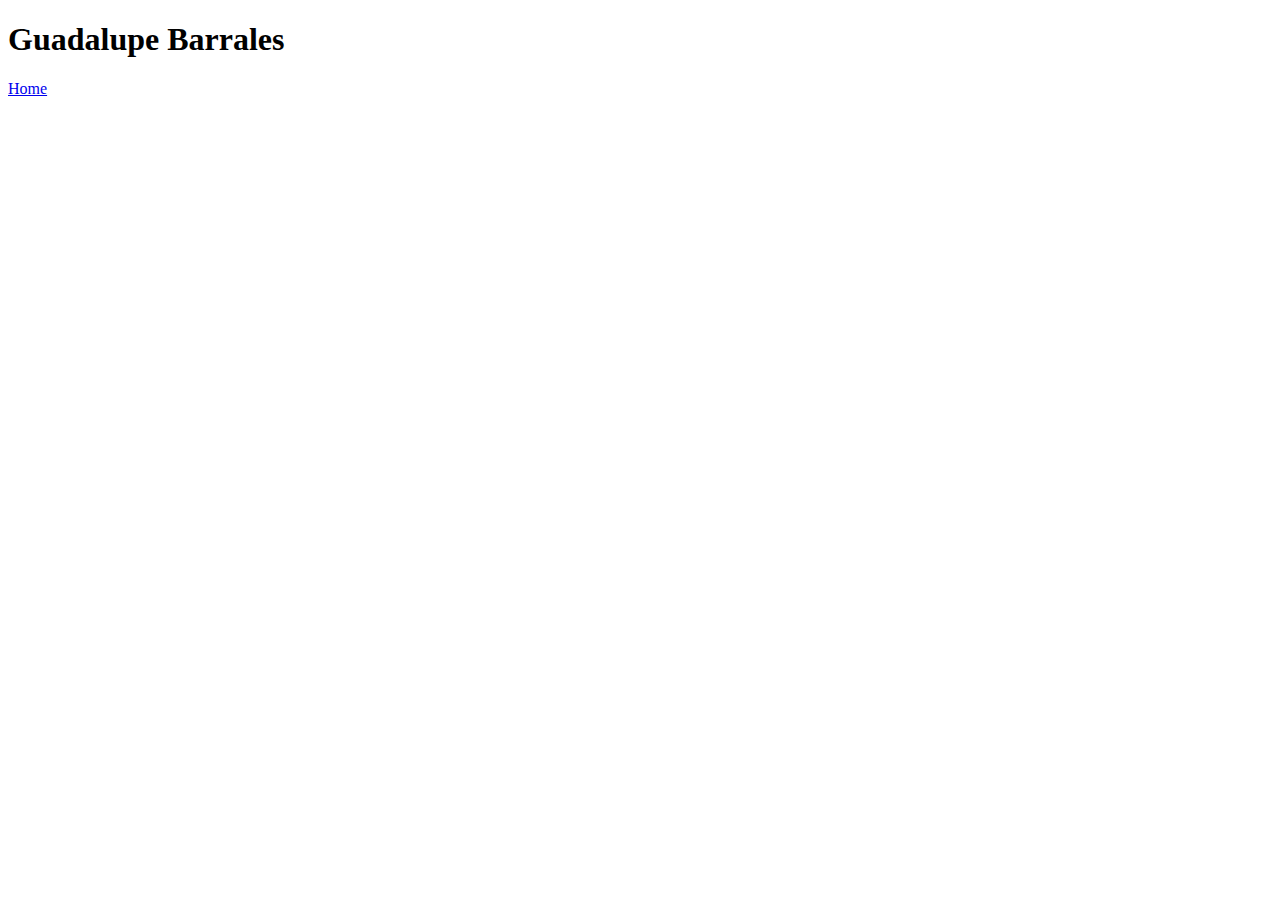
==== index.html @ c3157586 "created index home page with nav" ====
<!DOCTYPE html>
<html lang="en">
<head>
    <meta charset="UTF-8">
    <meta http-equiv="X-UA-Compatible" content="IE=edge">
    <meta name="viewport" content="width=device-width, initial-scale=1.0">
    <title>personal site</title>
</head>
<body>
    <header>
        <span class="name"> <h1>Guadalupe Barrales</h1></span>
        <nav>
            <a href="index.html">Home</a>
        </nav>
    </header>
</body>
</html>
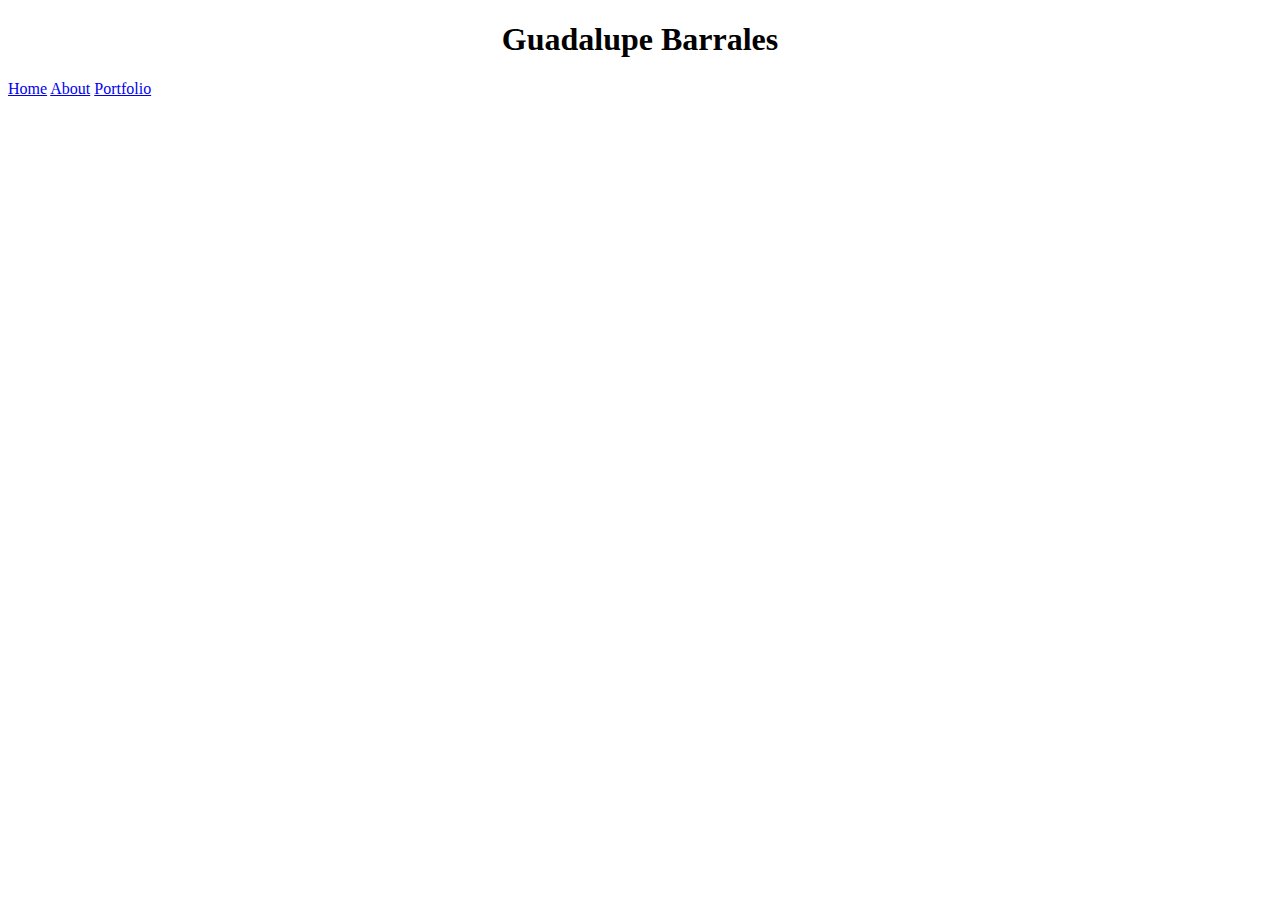
==== commit 31fec613: "created css file and link it to homepage" ====
--- a/index.html
+++ b/index.html
@@ -5,12 +5,15 @@
     <meta http-equiv="X-UA-Compatible" content="IE=edge">
     <meta name="viewport" content="width=device-width, initial-scale=1.0">
     <title>personal site</title>
+    <link rel="stylesheet" type="text/css" href="style.css"/>
 </head>
 <body>
     <header>
         <span class="name"> <h1>Guadalupe Barrales</h1></span>
         <nav>
             <a href="index.html">Home</a>
+            <a href="about.html">About</a>
+            <a href="portfolio.html">Portfolio</a>
         </nav>
     </header>
 </body>
--- a/style.css
+++ b/style.css
@@ -0,0 +1 @@
+h1 {text-align: center;}
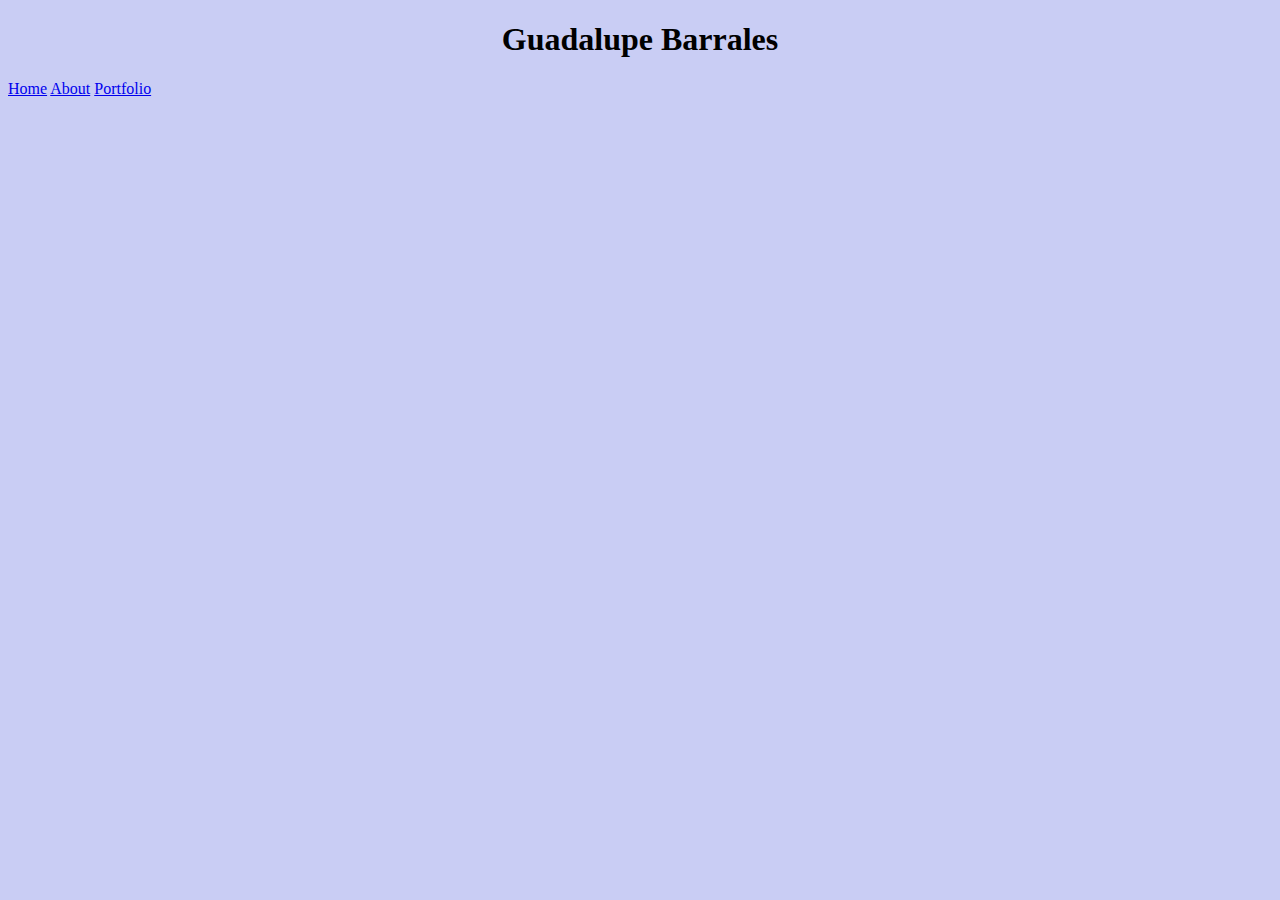
==== commit 603dac6e: "created new javasrcipt file and linking it in index.html file head" ====
--- a/index.html
+++ b/index.html
@@ -6,6 +6,7 @@
     <meta name="viewport" content="width=device-width, initial-scale=1.0">
     <title>personal site</title>
     <link rel="stylesheet" type="text/css" href="style.css"/>
+    <script src="javascript.js"></script>
 </head>
 <body>
     <header>
--- a/style.css
+++ b/style.css
@@ -1 +1,4 @@
 h1 {text-align: center;}
+h2 {text-align: center;}
+body {background-color: rgba(181, 187, 240, 0.731);}
+
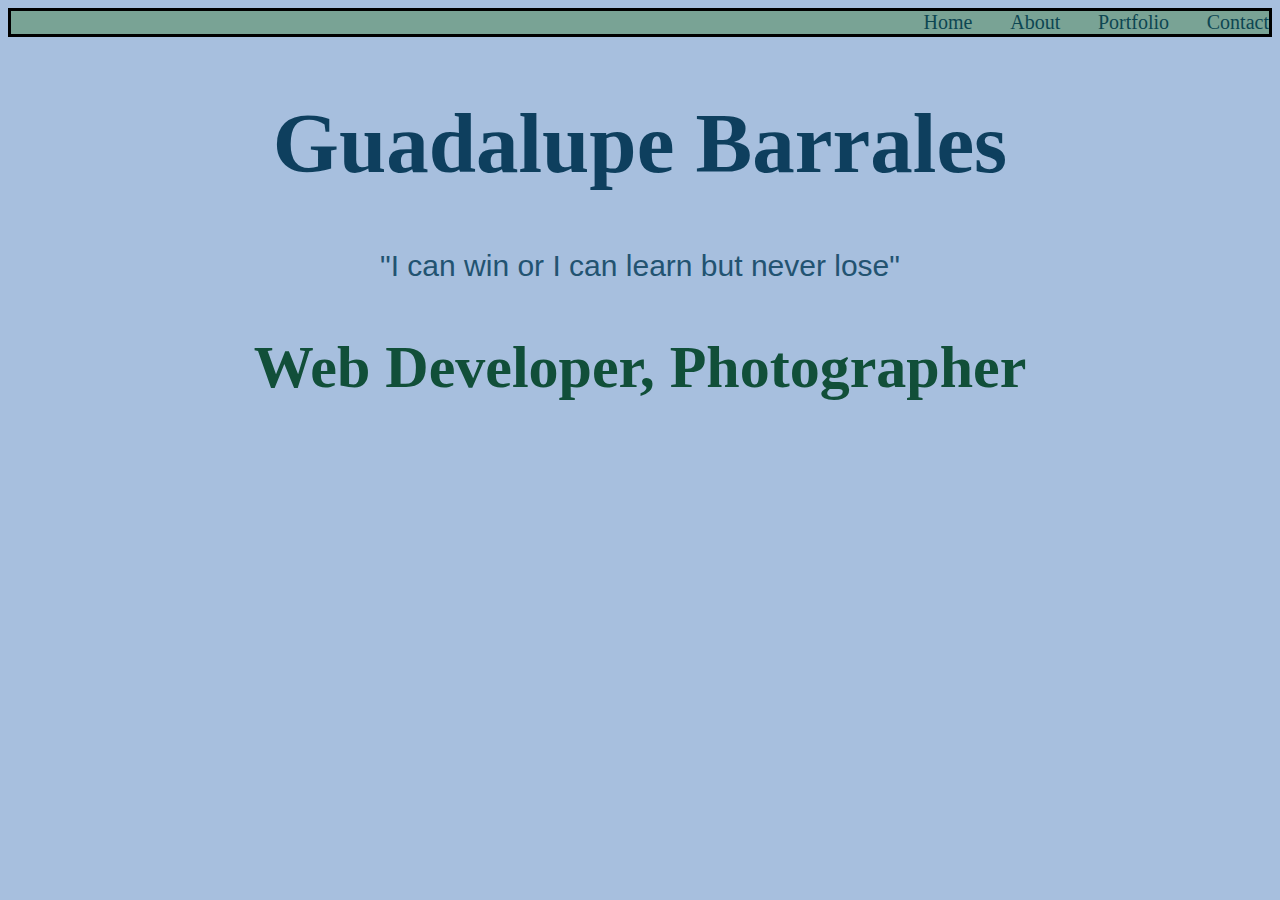
==== commit 9f5996f1: "update home page and added CSS style to website: color" ====
--- a/index.html
+++ b/index.html
@@ -8,14 +8,36 @@
     <link rel="stylesheet" type="text/css" href="style.css"/>
     <script src="javascript.js"></script>
 </head>
+<header>
+    <span class="name">
+        <div>
+            
+        </div>
+    </span>
+    <nav class="links">
+        <a href="index.html">Home</a>
+        <a href="about.html">About</a>
+        <a href="portfolio.html">Portfolio</a>
+        <a href="contact.html">Contact</a>
+    </nav>
+</header>
 <body>
-    <header>
-        <span class="name"> <h1>Guadalupe Barrales</h1></span>
-        <nav>
-            <a href="index.html">Home</a>
-            <a href="about.html">About</a>
-            <a href="portfolio.html">Portfolio</a>
-        </nav>
-    </header>
+    <section class="main-content">
+        <section class="seletion-title">
+            <div>
+                <h1>Guadalupe Barrales</h1>
+            </div>
+        <section class="quote">
+            <p> "I can win or I can learn but never lose"
+            </p>
+        </section>
+    <section class="content2">
+        <section class = "seletion-title">
+            <div>
+                <h2>Web Developer, Photographer</h2>
+            </div>
+        <section>
+        <img src="https://images.pexels.com/photos/593324/pexels-photo-593324.jpeg?auto=compress&cs=tinysrgb&w=1260&h=750&dpr=2" alt="">
+    </section>
 </body>
 </html>
--- a/style.css
+++ b/style.css
@@ -1,4 +1,47 @@
-h1 {text-align: center;}
-h2 {text-align: center;}
-body {background-color: rgba(181, 187, 240, 0.731);}
+h1 {
+    text-align: center;
+    color:  #0e3f5e;
+    font-size: 85px;
+}
+h2 {
+    text-align: center;
+    color:#114f39;
+    font-size: 60px;
+}
+body {
+    background-color: #a7bfde;
+    
+}
+.links {
+    display: flex;
+    justify-content:right;
+    gap: 3%;
+    font-size: 20px;
+}
+form{
+    color: #1A5173;
+    
+}
+a{
+    color:#0d4652;
+    text-decoration: none;
 
+}
+header {
+    background-color: #79a395;
+    border: #073226;
+    border: solid;
+    font-size: 35px;
+}
+p {
+    font-size:30px;
+    color: #225371;
+    font-family:'Lucida Sans', 'Lucida Sans Regular', 'Lucida Grande', 'Lucida Sans Unicode', Geneva, Verdana, sans-serif;
+    text-align: center;
+
+}
+img {
+    width: 50%;
+    height: auto;
+    float: right;
+}